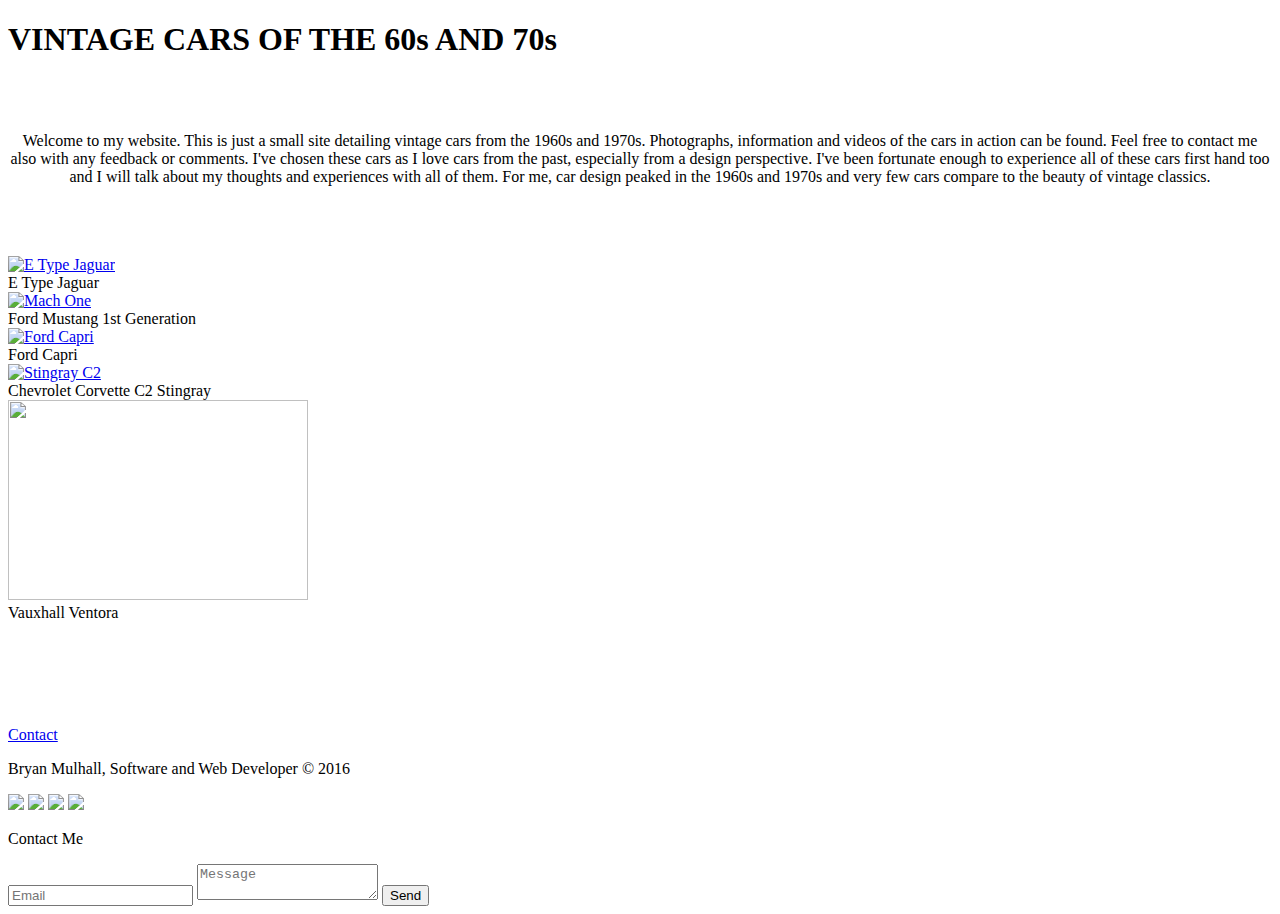
==== index.html @ 081dce08 "Create index.html" ====
<!DOCTYPE html>
<html>
<head>
<link rel="stylesheet" type="text/css" href="stylesheet.css">
    <h1>VINTAGE CARS OF THE 60s AND 70s</h1>
</head>
<body>
    <div id="wrapper">
		<div id="header"></div>
		<div id="content"></div>
		<div id="footer"></div>
	</div>

<br>
<br>
<center><p class="one">Welcome to my website. This is just a small site detailing vintage cars from the 1960s and 1970s. Photographs, information and videos of the cars in action can be found. Feel free to contact me also with any feedback or comments. I've chosen these cars as I love cars from the past, especially from a design perspective. I've been fortunate enough to experience all of these cars first hand too and I will talk about my thoughts and experiences with all of them. For me, car design peaked in the 1960s and 1970s and very few cars compare to the beauty of vintage classics.</p></center>
<br>
<br>
<br>

<div class="img">
  <a target="_blank" href="etype.html">
    <img src="http://i.imgur.com/V6DWsvG.jpg?1" alt="E Type Jaguar" width="300" height="200">
  </a>
  <div class="desc">E Type Jaguar</div>
</div>

<div class="img">
  <a target="_blank" href="machone.html">
    <img src="http://i.imgur.com/zMPGkHw.jpg?1" alt="Mach One" width="300" height="200">
  </a>
  <div class="desc">Ford Mustang 1st Generation</div>
</div>

<div class="img">
  <a target="_blank" href="capri.html">
    <img src="http://i.imgur.com/SFeZzak.jpg?1" alt="Ford Capri" width="300" height="200">
  </a>
  <div class="desc">Ford Capri</div>
</div>

<div class="img">
  <a target="_blank" href="corvette.html">
    <img src="http://i.imgur.com/cxBhXqk.jpg?1" alt="Stingray C2" width="300" height="200">
  </a>
  <div class="desc">Chevrolet Corvette C2 Stingray</div>
 </div>
  
<div class="img">
  <a target="_blank" href="ventora.html">
    <img src="http://i.imgur.com/qO7SxXs.jpg?1" width="300" height="200">
  </a>
    <div class="desc">Vauxhall Ventora</div>
    </div>
<br>
<br>
<p></p>
<br><br>
<footer class="footer-distributed">

			<div class="footer-left">

				

				<p class="footer-links">					
					<a href="contact.html">Contact</a>
				</p>

				<p class="footer-company-name">Bryan Mulhall, Software and Web Developer &copy; 2016</p>

				<div class="footer-icons">

					<a href="#"><img src="https://www.moretonbay.qld.gov.au/uploadedImages/moretonbay/facebook-icon.png"></a>
					<a href="#"><img src="http://networkxchange.ws/images/socials/twitter2.png"></i></a>
					<a href="#"><img src="http://i.imgur.com/uY4uhHV.png?1"></a>
					<a href="#"><img src="http://www.alpiar.com/img/icons/icon_linkedin_35x35.png"></a>

				</div>

			</div>

			<div class="footer-right">

				<p>Contact Me</p>

				<form action="#" method="post">

					<input type="text" name="email" placeholder="Email" />
					<textarea name="message" placeholder="Message"></textarea>
					<button>Send</button>

				</form>

			</div>

		</footer>
</body>

    

</html>
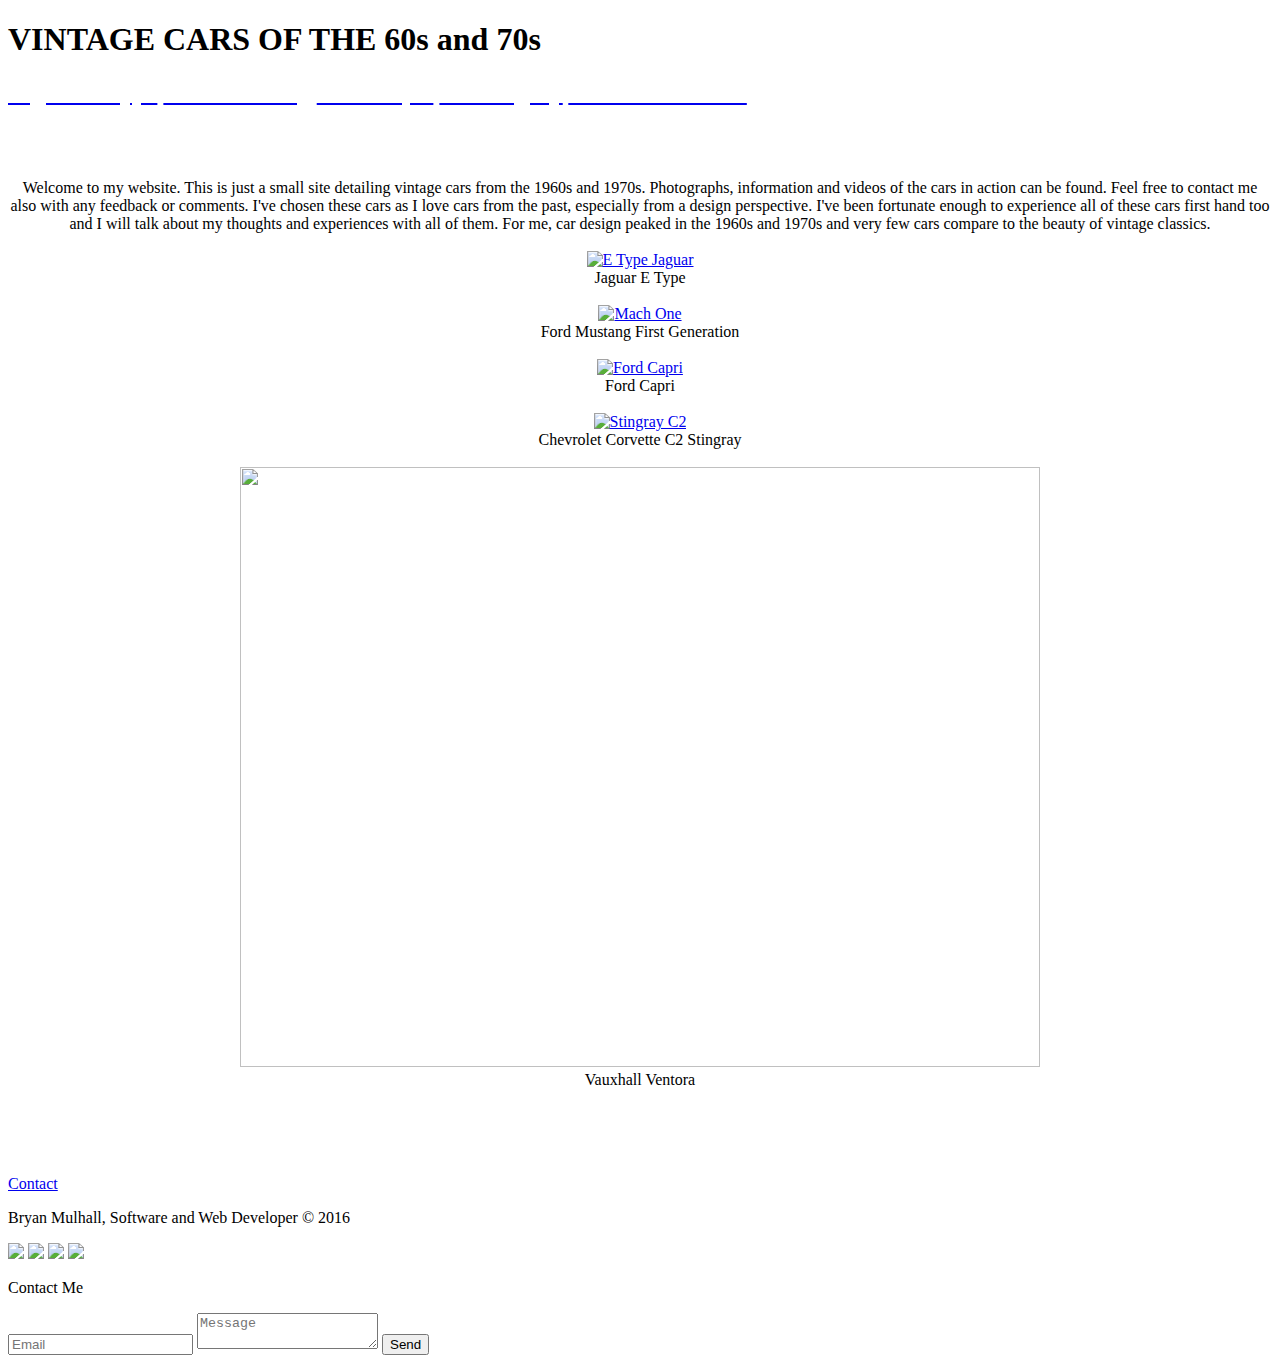
==== commit 9d4b6895: "Create index.html" ====
--- a/index.html
+++ b/index.html
@@ -2,7 +2,12 @@
 <html>
 <head>
 <link rel="stylesheet" type="text/css" href="stylesheet.css">
-    <h1>VINTAGE CARS OF THE 60s AND 70s</h1>
+    <div id="header"><h1>VINTAGE CARS OF THE 60s and 70s</h1>
+        <h2>
+             <a href="etype.html"><font color="white">Jaguar E Type</font></a>
+             <a href="machone.html"><font color="white">Ford Mustang</font></a>                      <a href="capri.html"><font color="white">Ford Capri</font></a>                          <a href="corvette.html"><font color="white">C2 Stingray</font></a>                      <a href="ventora.html"><font color="white">Vauxhall Ventora</font></a>
+        </h2>
+    </div>  
 </head>
 <body>
     <div id="wrapper">
@@ -13,49 +18,38 @@
 
 <br>
 <br>
-<center><p class="one">Welcome to my website. This is just a small site detailing vintage cars from the 1960s and 1970s. Photographs, information and videos of the cars in action can be found. Feel free to contact me also with any feedback or comments. I've chosen these cars as I love cars from the past, especially from a design perspective. I've been fortunate enough to experience all of these cars first hand too and I will talk about my thoughts and experiences with all of them. For me, car design peaked in the 1960s and 1970s and very few cars compare to the beauty of vintage classics.</p></center>
+<center><p class="one">Welcome to my website. This is just a small site detailing vintage cars from the 1960s and 1970s. Photographs, information and videos of the cars in action can be found. Feel free to contact me also with any feedback or comments. I've chosen these cars as I love cars from the past, especially from a design perspective. I've been fortunate enough to experience all of these cars first hand too and I will talk about my thoughts and experiences with all of them. For me, car design peaked in the 1960s and 1970s and very few cars compare to the beauty of vintage classics.
 <br>
 <br>
+<a target="_blank" href="etype.html"><img src="http://www.carredock.com/wp-content/uploads/2015/11/jaguar-e-type-roadster.jpg" alt="E Type Jaguar" width="800" height="600"></a>
 <br>
-
-<div class="img">
-  <a target="_blank" href="etype.html">
-    <img src="http://i.imgur.com/V6DWsvG.jpg?1" alt="E Type Jaguar" width="300" height="200">
-  </a>
-  <div class="desc">E Type Jaguar</div>
-</div>
-
-<div class="img">
-  <a target="_blank" href="machone.html">
-    <img src="http://i.imgur.com/zMPGkHw.jpg?1" alt="Mach One" width="300" height="200">
-  </a>
-  <div class="desc">Ford Mustang 1st Generation</div>
-</div>
-
-<div class="img">
-  <a target="_blank" href="capri.html">
-    <img src="http://i.imgur.com/SFeZzak.jpg?1" alt="Ford Capri" width="300" height="200">
-  </a>
-  <div class="desc">Ford Capri</div>
-</div>
-
-<div class="img">
-  <a target="_blank" href="corvette.html">
-    <img src="http://i.imgur.com/cxBhXqk.jpg?1" alt="Stingray C2" width="300" height="200">
-  </a>
-  <div class="desc">Chevrolet Corvette C2 Stingray</div>
- </div>
-  
-<div class="img">
-  <a target="_blank" href="ventora.html">
-    <img src="http://i.imgur.com/qO7SxXs.jpg?1" width="300" height="200">
-  </a>
-    <div class="desc">Vauxhall Ventora</div>
-    </div>
+Jaguar E Type
 <br>
 <br>
-<p></p>
-<br><br>
+<a target="_blank" href="machone.html"><img src="https://firstin.files.wordpress.com/2010/06/ford-mustang_mach_1.jpg" alt="Mach One" width="800" height="600"></a>
+<br>
+Ford Mustang First Generation
+<br>
+<br>
+<a target="_blank" href="capri.html"><img src="http://carphotos.cardomain.com/ride_images/1/2797/349/6990174002_original.jpg" alt="Ford Capri" width="800" height="600"></a>
+<br>
+Ford Capri
+<br>
+<br>
+<a target="_blank" href="corvette.html"> <img src="http://img.favcars.com/corvette/c2/images_corvette_c2_1963_17_800x600.jpg" alt="Stingray C2" width="800" height="600"></a>
+<br>
+Chevrolet Corvette C2 Stingray
+<br>
+<br>
+<a target="_blank" href="ventora.html"><img src="http://www.lookautophoto.com/images/tuning-vauxhall-ventora-03.jpg" width="800" height="600"></a>
+<br>
+Vauxhall Ventora
+<br>
+<br>
+</p></center> 
+<br>
+<br>
+ 
 <footer class="footer-distributed">
 
 			<div class="footer-left">
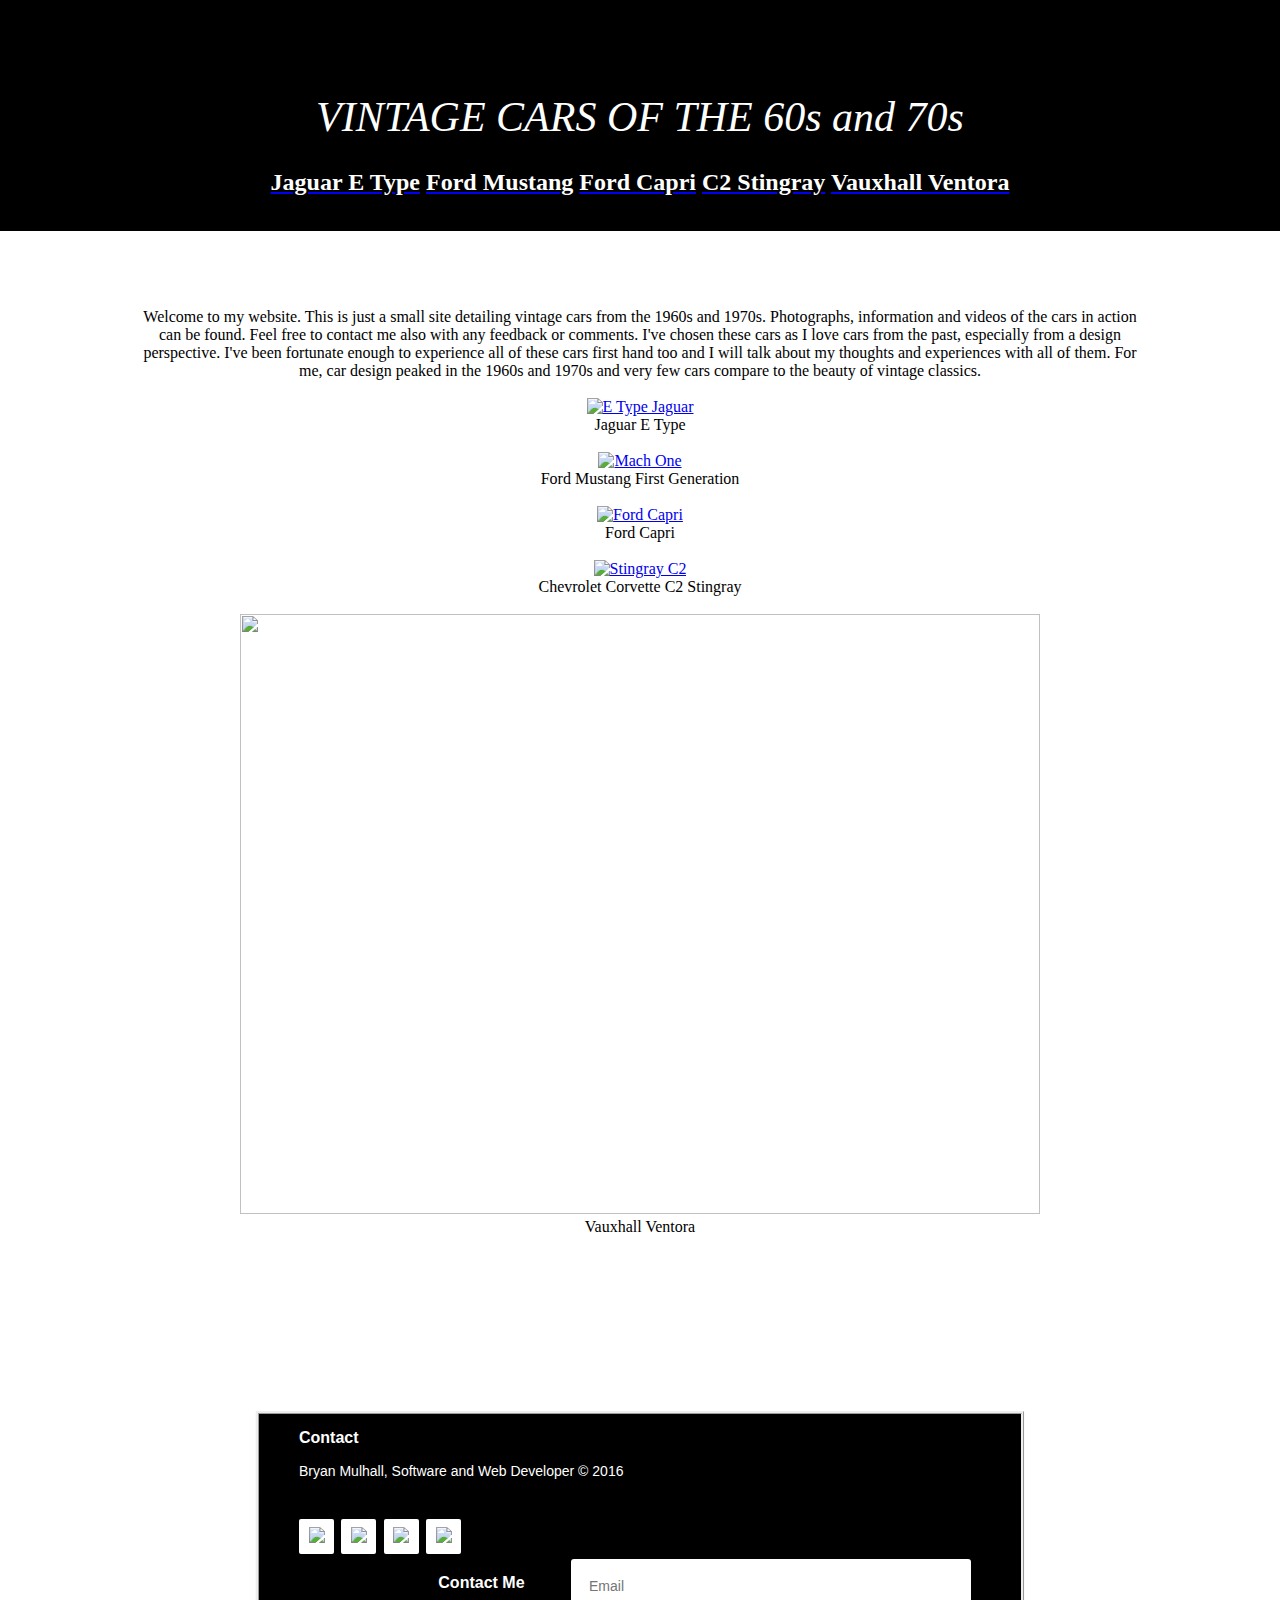
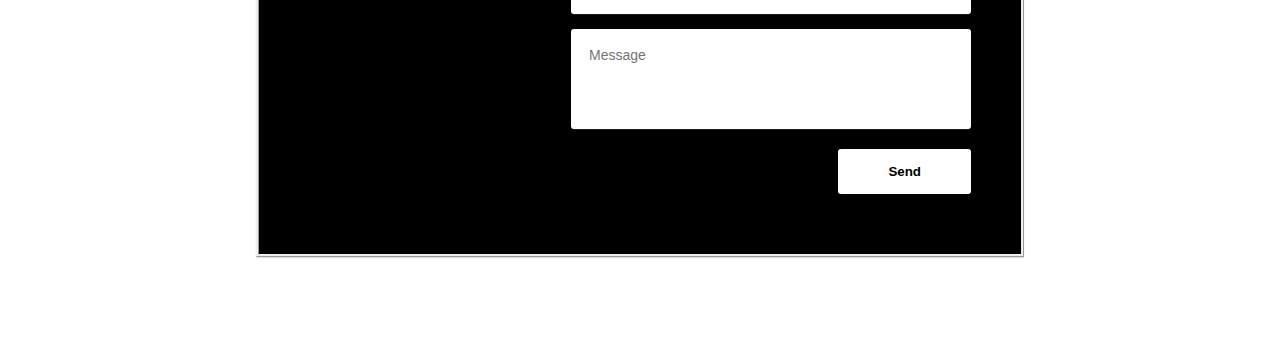
==== commit 2b7940a1: "Update index.html" ====
--- a/index.html
+++ b/index.html
@@ -66,7 +66,7 @@
 
 					<a href="#"><img src="https://www.moretonbay.qld.gov.au/uploadedImages/moretonbay/facebook-icon.png"></a>
 					<a href="#"><img src="http://networkxchange.ws/images/socials/twitter2.png"></i></a>
-					<a href="#"><img src="http://i.imgur.com/uY4uhHV.png?1"></a>
+					<a href="https://github.com/AxCrazy"><img src="http://i.imgur.com/uY4uhHV.png?1"></a>
 					<a href="#"><img src="http://www.alpiar.com/img/icons/icon_linkedin_35x35.png"></a>
 
 				</div>
--- a/stylesheet.css
+++ b/stylesheet.css
@@ -0,0 +1,267 @@
+@import "compass/css3";
+@import url(http://fonts.googleapis.com/css?family=Share+Tech+Mono);
+<style>
+html{
+    position: relative;
+    min-height: 100%;
+}
+body{
+    background-image: url("http://wallpoper.com/images/00/44/31/49/open-road-2_00443149.jpg");
+    background-attachment: fixed;
+    margin: 0 0 100px; /* bottom = footer height */
+
+    }	
+#header {
+    background-color:black;
+    color:white;
+    text-align:center;
+    padding:5px;
+}
+h1 {
+    color:white;
+    text-align: center;
+    animation: pulse 3s;
+    font-family: 'Trocchi', serif;
+    font-style: oblique;
+	font-weight:normal;
+	font-size:42px;
+	padding-top: 60px;
+}
+webkit-keyframes example{
+	from background-image: url("http://file-thirteen.com/wp-content/uploads/2015/07/website-background.gif");
+}    
+svg{
+  width: 600px;
+  height: 120px;
+  display: block;
+  position: relative;
+  overflow: hidden; 
+  margin: 0 auto;
+  background: black;
+}
+#section {
+    width:350px;
+    float:left;
+    padding:10px;	 	 
+}
+@keyframes pulse {
+    0%{
+        color: black;
+    }
+    100%{
+        color: white;
+    }
+}
+p.one {
+    border: 1px white;
+    font-family: 'Trocchi', serif;
+    background-color: white;
+    padding: 25px;
+    align-content: center;
+    width: 1000px
+}
+content#.sidebar{
+    width:180px; float: left;
+    
+}
+#content {
+    overflow: auto;
+    background; url(http://images.designtrends.com/wp-content/uploads/2015/12/15052506/Plain-Grey-Background.jpg) repeat-y;
+}    
+div.img {
+    margin-left: auto;
+    margin-right: auto;
+    margin-bottom: 25px;
+    display:block;
+    border: 1px solid #ccc;
+    border-radius: 8px;
+    float: center;
+    width: 800px;
+}	
+div.img:hover {
+    border: 1px solid #777;
+}
+
+div.img img {
+    width: 100%;
+    height: auto;
+}
+div.desc {
+    padding: 15px;
+    text-align: center;
+    background-color: white;
+}    
+ul {
+    list-style-type: none;
+    margin: 0;
+    padding: 0;
+    overflow: hidden;
+    background-color: black;
+}
+li {
+    float: left;
+}
+
+li a, .dropbtn {
+    display: inline-block;
+    color: white;
+    text-align: center;
+    padding: 14px 16px;
+    text-decoration: none;
+}
+li a:hover, .dropdown:hover .dropbtn {
+    background-color: #111;
+}
+.footer-distributed{
+	background-color: black;
+    border-style: ridge;
+	box-shadow: 0 1px 1px 0 rgba(0, 0, 0, 0.12);
+	box-sizing: border-box;
+    align-self: center;
+	width: 60%;
+    margin: auto;
+	font: bold 16px sans-serif;
+	text-align: left;
+	padding: 10px 50px 60px 40px;
+	margin-top: 80px;
+	overflow: hidden;
+}
+/* Footer left */
+
+.footer-distributed .footer-left{
+	float: left;
+}
+.footer-distributed h3{
+	color:  #ffffff;
+	font: normal 36px 'Cookie', cursive;
+	margin: 0 0 10px;
+}
+.footer-distributed h3 span{
+	color:  black;
+}
+.footer-distributed .footer-links{
+	color:  #ffffff;
+	margin: 0 0 10px;
+	padding: 0;
+}
+.footer-distributed .footer-links a{
+	display:inline-block;
+	line-height: 1.8;
+	text-decoration: none;
+	color:  inherit;
+}
+.footer-distributed .footer-company-name{
+	color:  white;
+	font-size: 14px;
+	font-weight: normal;
+	margin: 0;
+}
+.footer-distributed .footer-icons{
+	margin-top: 40px;
+}
+.footer-distributed .footer-icons a{
+	display: inline-block;
+	width: 35px;
+	height: 35px;
+	cursor: pointer;
+	background-color:  white;
+	border-radius: 2px;
+	font-size: 20px;
+	color: #ffffff;
+	text-align: center;
+	line-height: 35px;
+	margin-right: 3px;
+	margin-bottom: 5px;
+}
+.footer-distributed .footer-right{
+	float: right;
+}
+.footer-distributed .footer-right p{
+	display: inline-block;
+	vertical-align: top;
+	margin: 15px 42px 0 0;
+	color: #ffffff;
+}
+.footer-distributed form{
+	display: inline-block;
+}
+.footer-distributed form input,
+.footer-distributed form textarea{
+	display: block;
+	border-radius: 3px;
+	box-sizing: border-box;
+	background-color:  white;
+	box-shadow: 0 1px 0 0 rgba(255, 255, 255, 0.1);
+	border: none;
+	resize: none;
+	font: inherit;
+	font-size: 14px;
+	font-weight: normal;
+	color:  black;
+	width: 400px;
+	padding: 18px;
+}
+.footer-distributed ::-webkit-input-placeholder {   
+}
+.footer-distributed ::-moz-placeholder {	
+	opacity: 1;
+}
+.footer-distributed :-ms-input-placeholder{
+}
+.footer-distributed form input{
+	height: 55px;
+	margin-bottom: 15px;
+}
+.footer-distributed form textarea{
+	height: 100px;
+	margin-bottom: 20px;
+}
+.footer-distributed form button{
+	border-radius: 3px;
+	background-color:  white;
+	color: black;
+	border: 0;
+	padding: 15px 50px;
+	font-weight: bold;
+	float: right;
+}
+@media (max-width: 1000px) {
+	.footer-distributed {
+		font: bold 14px sans-serif;
+	}
+	.footer-distributed .footer-company-name{
+		font-size: 12px;
+	}
+	.footer-distributed form input,
+	.footer-distributed form textarea{
+		width: 250px;
+	}
+	.footer-distributed form button{
+		padding: 10px 35px;
+	}
+}
+@media (max-width: 800px) {
+	.footer-distributed{
+		padding: 30px;
+	}
+	.footer-distributed .footer-left,
+	.footer-distributed .footer-right{
+		float: none;
+		max-width: 300px;
+		margin: 0 auto;
+	}
+	.footer-distributed .footer-left{
+		margin-bottom: 40px;
+	}
+	.footer-distributed form{
+		margin-top: 30px;
+	}
+	.footer-distributed form{
+		display: block;
+	}
+	.footer-distributed form button{
+		float: none;
+	}
+}
+</style>
+</head>
